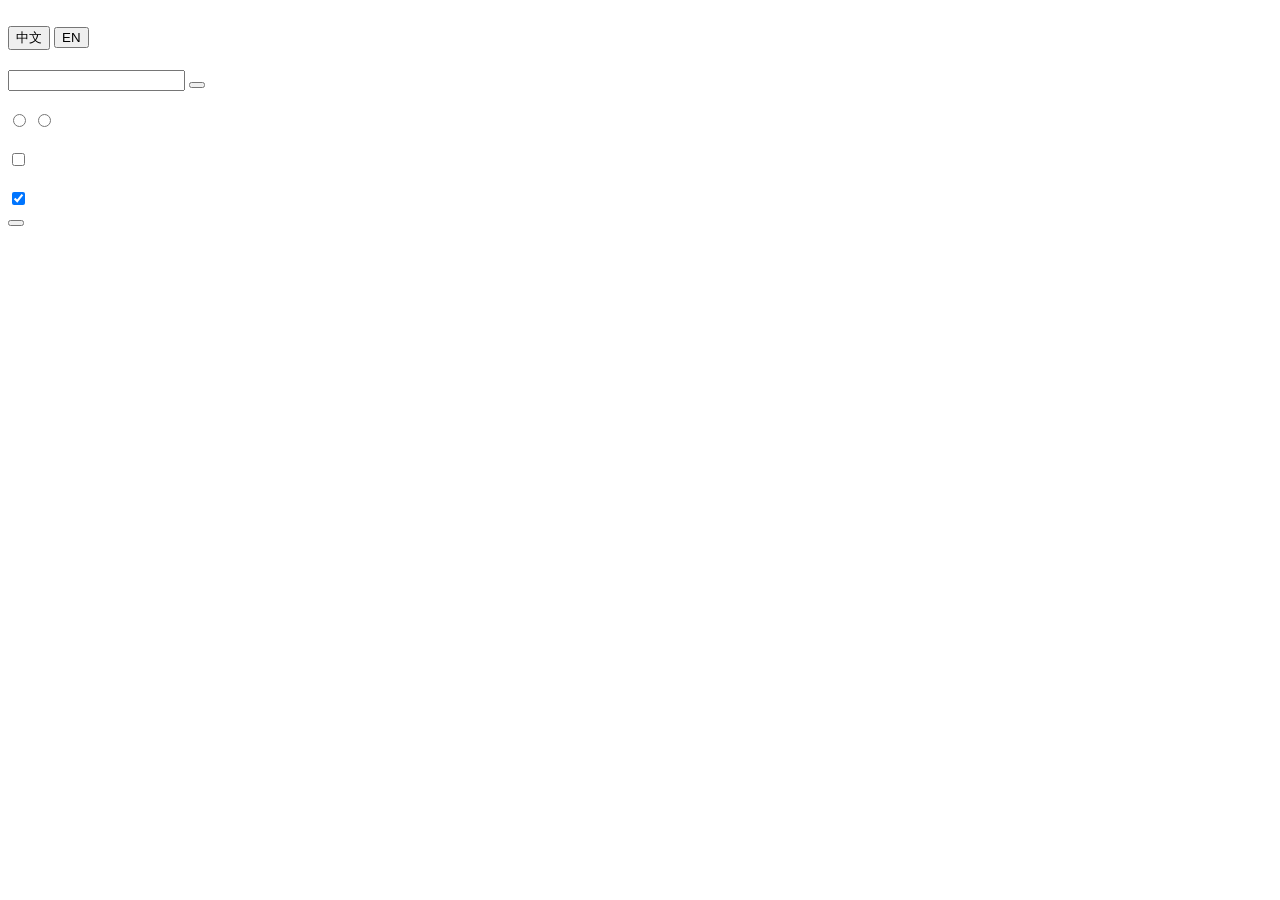
==== web/setup.html @ f92e56ab "Add installer: choose folder, full index (M64/M96/M128, optional int8) or trial pack The program dou" ====
<!doctype html>
<html lang="en">
<head>
<meta charset="utf-8">
<meta name="viewport" content="width=device-width, initial-scale=1">
<meta name="bs-token" content="{{TOKEN}}">
<title>BooruScope Setup</title>
<link rel="icon" href="/assets/icon.svg" type="image/svg+xml">
<link rel="stylesheet" href="/assets/app.css">
<link rel="stylesheet" href="/assets/setup.css">
</head>
<body class="setup">
<header class="bar">
  <div class="brand">
    <img class="logo" src="/assets/icon.svg" alt="">
    <span data-i18n="setup.title"></span>
  </div>
  <div class="seg" id="lang" role="group">
    <button type="button" data-lang="zh">中文</button>
    <button type="button" data-lang="en">EN</button>
  </div>
</header>
<main class="setup-main">
  <section class="panel" id="formView">
    <h2 data-i18n="setup.where"></h2>
    <div class="row">
      <input type="text" id="dir" spellcheck="false" autocomplete="off">
      <button type="button" class="btn" id="browse" data-i18n="setup.browse"></button>
    </div>
    <p class="hint" id="dirInfo"></p>
    <p class="warn" id="dirWarn" hidden></p>

    <h2 data-i18n="setup.data"></h2>
    <div id="manifestBox" class="hint"></div>
    <div class="packs" id="packs">
      <label class="pack" id="packFull">
        <input type="radio" name="pack" value="full">
        <span class="pack-title" data-i18n="setup.full"></span>
        <span class="pack-desc" id="fullDesc"></span>
      </label>
      <label class="pack" id="packTrial">
        <input type="radio" name="pack" value="trial">
        <span class="pack-title" data-i18n="setup.trial"></span>
        <span class="pack-desc" id="trialDesc"></span>
      </label>
    </div>
    <div class="fullopts" id="fullOpts">
      <h3 data-i18n="setup.index"></h3>
      <div id="variants"></div>
      <label class="opt">
        <input type="checkbox" id="rerank">
        <span><b data-i18n="setup.rerank"></b><br><small id="rerankDesc"></small></span>
      </label>
    </div>

    <div id="optionsBox">
      <h2 data-i18n="setup.options"></h2>
      <label class="opt"><input type="checkbox" id="shortcut" checked><span data-i18n="setup.shortcut"></span></label>
    </div>

    <div class="footer">
      <span id="total"></span>
      <button type="button" class="btn primary" id="install" data-i18n="setup.install"></button>
    </div>
  </section>

  <section class="panel" id="progressView" hidden>
    <h2 id="progTitle" data-i18n="setup.installing"></h2>
    <p class="hint" id="progStep"></p>
    <div id="fileList"></div>
    <p class="hint" id="progSpeed"></p>
    <div class="footer"><span></span><button type="button" class="btn" id="cancel" data-i18n="setup.cancel"></button></div>
  </section>

  <section class="panel" id="doneView" hidden>
    <h2 id="doneTitle"></h2>
    <p id="doneDesc"></p>
    <div class="footer" id="doneButtons">
      <button type="button" class="btn" id="close" data-i18n="setup.close"></button>
      <button type="button" class="btn primary" id="launch" data-i18n="setup.launch"></button>
      <button type="button" class="btn primary" id="back" data-i18n="setup.back"></button>
    </div>
  </section>
</main>
<script src="/assets/i18n.js"></script>
<script src="/assets/setup.js"></script>
</body>
</html>
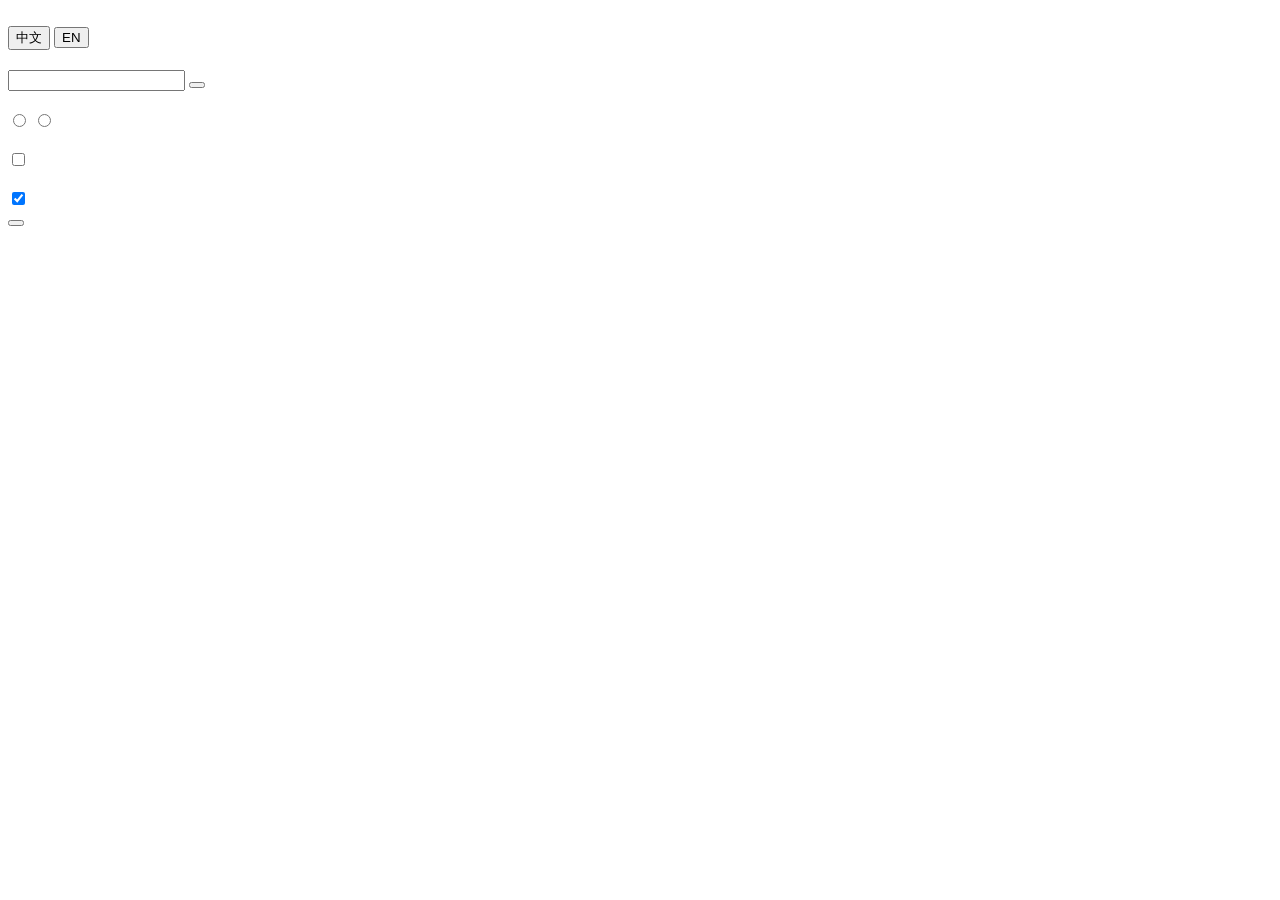
==== commit 96146552: "Fix the hidden folder dialog on Windows and explain a disabled Install button Child processes were s" ====
--- a/web/setup.html
+++ b/web/setup.html
@@ -59,7 +59,7 @@
     </div>
 
     <div class="footer">
-      <span id="total"></span>
+      <span class="footer-text"><span id="total"></span><span class="note" id="installNote"></span></span>
       <button type="button" class="btn primary" id="install" data-i18n="setup.install"></button>
     </div>
   </section>
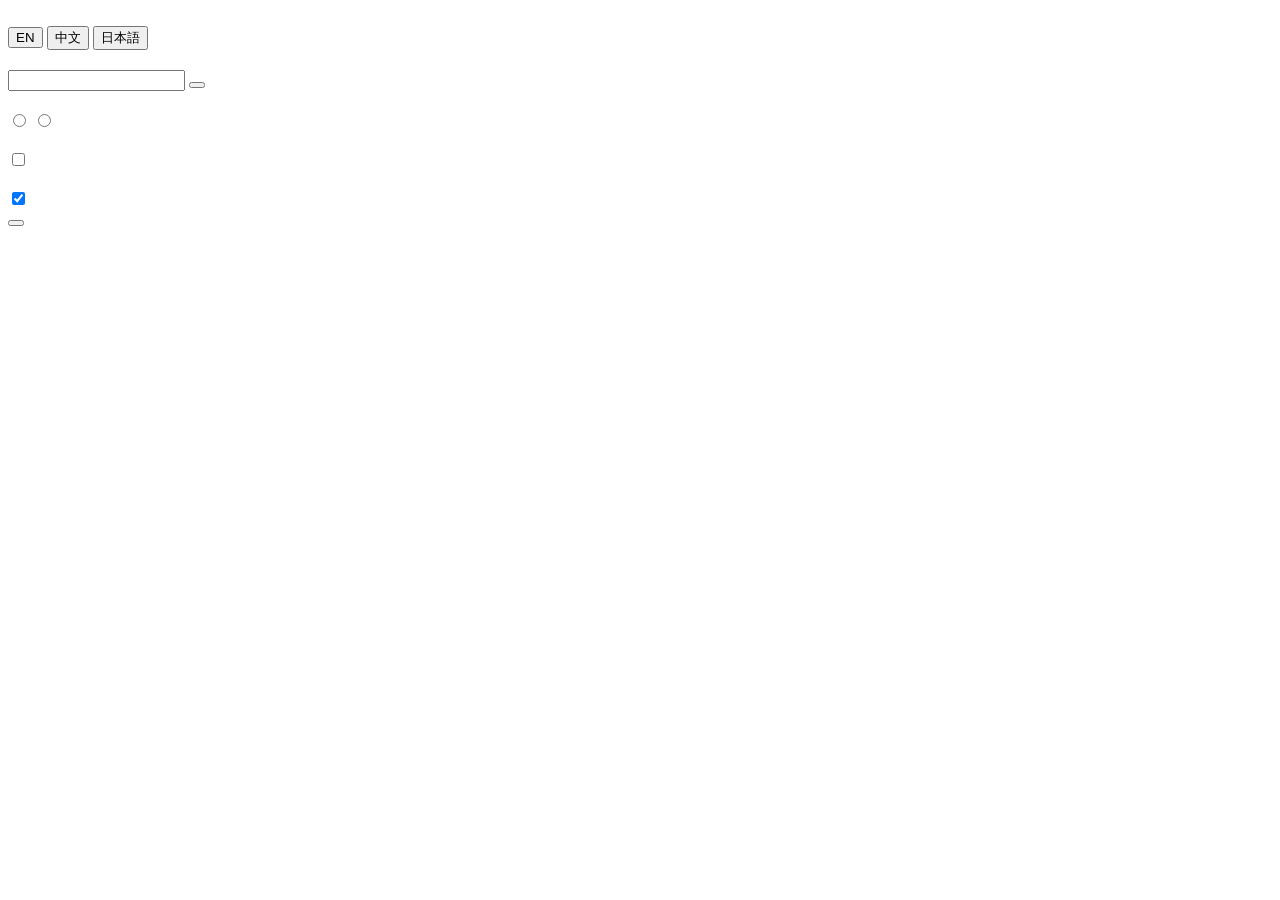
==== commit 575634a4: "Add Japanese, start the installer in English, highlight the language switch The interface now has En" ====
--- a/web/setup.html
+++ b/web/setup.html
@@ -16,8 +16,9 @@
     <span data-i18n="setup.title"></span>
   </div>
   <div class="seg" id="lang" role="group">
-    <button type="button" data-lang="zh">中文</button>
-    <button type="button" data-lang="en">EN</button>
+    <button type="button" data-lang="en" lang="en" title="English">EN</button>
+    <button type="button" data-lang="zh" lang="zh-Hant" title="中文">中文</button>
+    <button type="button" data-lang="ja" lang="ja" title="日本語">日本語</button>
   </div>
 </header>
 <main class="setup-main">
@@ -28,7 +29,12 @@
       <button type="button" class="btn" id="browse" data-i18n="setup.browse"></button>
     </div>
     <p class="hint" id="dirInfo"></p>
+    <p class="hint" id="pythonBox"></p>
     <p class="warn" id="dirWarn" hidden></p>
+    <div class="actions" id="removeRow" hidden>
+      <button type="button" class="btn danger" id="remove"></button>
+      <span class="note" id="removeNote"></span>
+    </div>
 
     <h2 data-i18n="setup.data"></h2>
     <div id="manifestBox" class="hint"></div>
@@ -67,6 +73,12 @@
   <section class="panel" id="progressView" hidden>
     <h2 id="progTitle" data-i18n="setup.installing"></h2>
     <p class="hint" id="progStep"></p>
+    <div class="file" id="runtimeBox" hidden>
+      <div class="file-head"><span class="file-name" data-i18n="setup.rt.title"></span><span class="file-state" id="rtState"></span></div>
+      <div class="bar-track"><div class="bar-fill indet" id="rtBar"></div></div>
+      <p class="hint" id="rtHint" hidden></p>
+      <p class="hint mono" id="rtDetail"></p>
+    </div>
     <div id="fileList"></div>
     <p class="hint" id="progSpeed"></p>
     <div class="footer"><span></span><button type="button" class="btn" id="cancel" data-i18n="setup.cancel"></button></div>
@@ -76,9 +88,9 @@
     <h2 id="doneTitle"></h2>
     <p id="doneDesc"></p>
     <div class="footer" id="doneButtons">
+      <button type="button" class="btn" id="back" data-i18n="setup.back"></button>
       <button type="button" class="btn" id="close" data-i18n="setup.close"></button>
       <button type="button" class="btn primary" id="launch" data-i18n="setup.launch"></button>
-      <button type="button" class="btn primary" id="back" data-i18n="setup.back"></button>
     </div>
   </section>
 </main>
